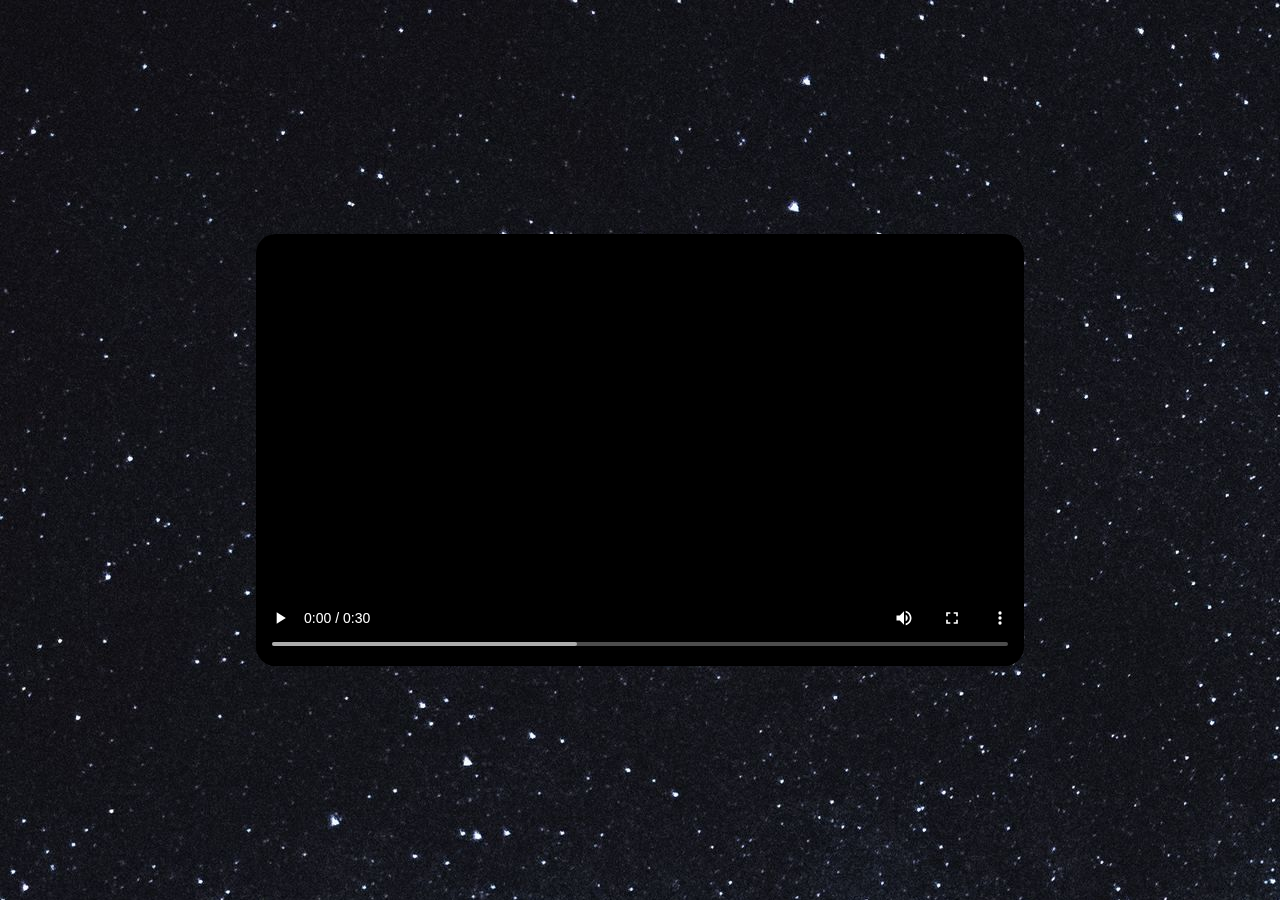
==== film.html @ bc5e52e7 "Add files via upload" ====
<!DOCTYPE html>
<html lang="en">
<head>
    <meta charset="UTF-8">
    <meta http-equiv="X-UA-Compatible" content="IE=edge">
    <meta name="viewport" content="width=device-width, initial-scale=1.0">
    
    <link rel="stylesheet" href="style.css">
    
    <title>Urodziny</title>

</head>
<body>
    <section>
        <video id="my-video" controls>
            <source src="Egghead - A 30 sec short film.mp4" type="video/mp4">
        </video>

        <button id="XD"> <b> chuj </b> </button>
    </section>

    <script> 
        function showNextButton() {
			var button = document.getElementById("XD");
			button.style.display = "block";
			button.onclick = function() {
				window.location.href = "urodziny.html";
			};
		}

		var video = document.getElementById("my-video");
		video.addEventListener("ended", function() {
            console.log("Film został obejrzany.");
			showNextButton();
            console.log("Przycisk Następny został wyświetlony.");
		});
    </script>
</body>
</html>
---- style.css ----
body{
    background-image: url("background.jpg");
    text-align: center;
    display: flex;
    justify-content: center;
    align-items: center;
    flex-wrap: wrap;
    margin: 20px;
}


body>*{
    width: 100%;
}

section{
    display: flex;
    justify-content: center;
    align-items: center;
    width: 100%;
    height: 100%;
    flex-direction: column;
    position: fixed;
    top: 50%;
    left: 50%;
    transform: translate(-50%, -50%);
    z-index: 9999;
}

img {
    max-width: 60%;
    height: auto;
    cursor: pointer;
  }

video{
    display: block;
    margin: auto;
    max-width: 60%;
    height: auto;
    border-radius: 20px;
}

button{
    border-radius:20px;
    margin: auto;
    width: 100px;
    height: 40px;
    cursor: pointer;
    margin-top: -100px;
}

#XD{
    display: none;
}
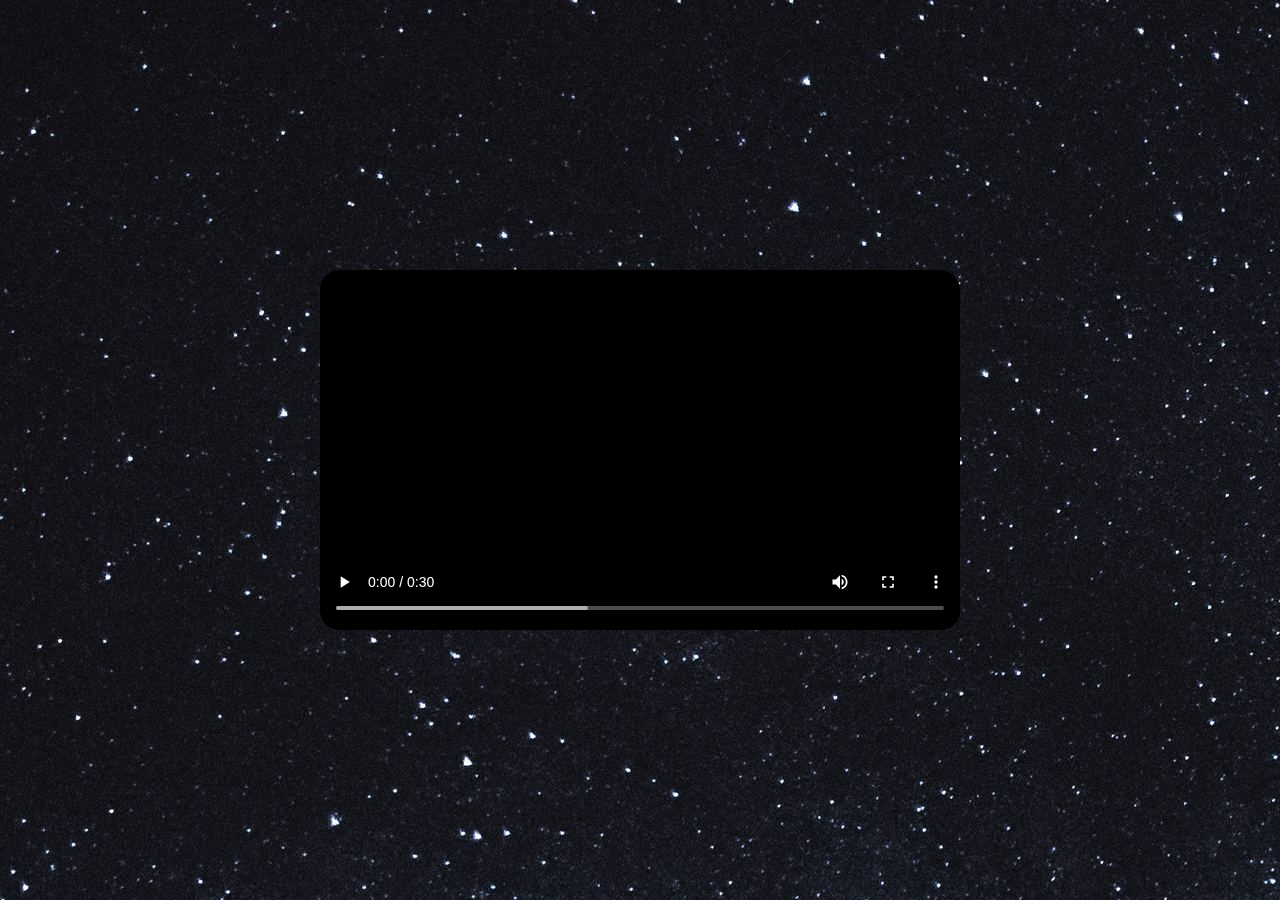
==== commit 9a613279: "Add files via upload" ====
--- a/film.html
+++ b/film.html
@@ -12,28 +12,29 @@
 </head>
 <body>
     <section>
-        <video id="my-video" controls>
-            <source src="Egghead - A 30 sec short film.mp4" type="video/mp4">
-        </video>
-
-        <button id="XD"> <b> chuj </b> </button>
+        <div class="video-container">
+            <video id="my-video" controls>
+                <source src="Egghead - A 30 sec short film.mp4" type="video/mp4">
+            </video>
+            <button id="show_button"> <b> chuj </b> </button>
+        </div>
     </section>
 
     <script> 
         function showNextButton() {
-			var button = document.getElementById("XD");
-			button.style.display = "block";
-			button.onclick = function() {
-				window.location.href = "urodziny.html";
-			};
-		}
+            var button = document.getElementById("show_button");
+            button.style.display = "block";
+            button.onclick = function() {
+                window.location.href = "urodziny.html";
+            };
+        }
 
-		var video = document.getElementById("my-video");
-		video.addEventListener("ended", function() {
+        var video = document.getElementById("my-video");
+        video.addEventListener("ended", function() {
             console.log("Film został obejrzany.");
-			showNextButton();
+            showNextButton();
             console.log("Przycisk Następny został wyświetlony.");
-		});
+        });
     </script>
 </body>
-</html>+</html>
--- a/style.css
+++ b/style.css
@@ -1,24 +1,17 @@
-body{
+body {
     background-image: url("background.jpg");
-    text-align: center;
     display: flex;
     justify-content: center;
     align-items: center;
-    flex-wrap: wrap;
     margin: 20px;
-}
-
-
-body>*{
-    width: 100%;
-}
-
-section{
+  }
+  
+section {
     display: flex;
-    justify-content: center;
+    flex-direction: column;
     align-items: center;
-    width: 100%;
-    height: 100%;
+    max-width: 60%;
+    position: relative;
     flex-direction: column;
     position: fixed;
     top: 50%;
@@ -27,29 +20,52 @@
     z-index: 9999;
 }
 
+  
+video {
+    display: block;
+    width: 100%;
+    height: auto;
+    border-radius: 20px;
+}
+  
+button {
+    position: absolute;
+    bottom: -25px;
+    left: 50%;
+    transform: translateX(-50%);
+    border-radius: 20px;
+    width: 100px;
+    height: 40px;
+    cursor: pointer;
+    display: none;
+}
+  
+@media (max-width: 600px) {
+    button {
+      width: 80px;
+      height: 30px;
+      font-size: 14px;
+    }
+}
+  
+@media (max-width: 400px) {
+    button {
+      width: 60px;
+      height: 20px;
+      font-size: 12px;
+    }
+}
+  
+#show_button {
+    display: none;
+}
+
 img {
     max-width: 60%;
     height: auto;
     cursor: pointer;
-  }
-
-video{
-    display: block;
-    margin: auto;
-    max-width: 60%;
-    height: auto;
-    border-radius: 20px;
 }
 
-button{
-    border-radius:20px;
-    margin: auto;
-    width: 100px;
-    height: 40px;
-    cursor: pointer;
-    margin-top: -100px;
-}
 
-#XD{
-    display: none;
-}
+
+
